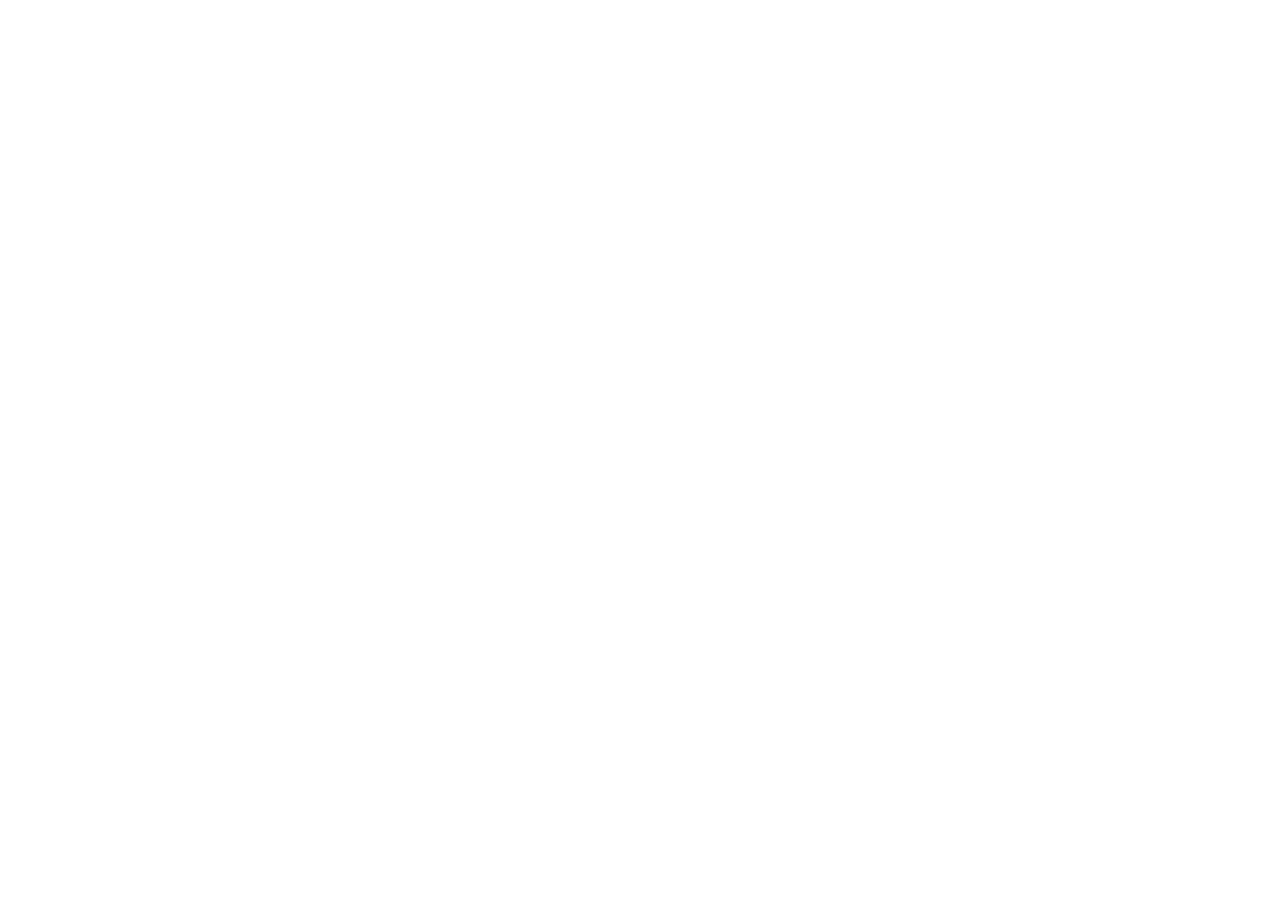
==== index.html @ 6c4e7476 "Copied content from aaignment #1" ====
<!DOCTYPE html>
<html lang="en">
<head>
    <meta charset="utf-8">
    <title>My Title</title>
    <link rel="stylesheet" type="text/css" href="css/styles.css">
    <style>
        h1,h2 {
            color:rebeccapurple;
            font-family:fantasy;
            font-weight:900
        }
</head>
<body>
    
    <header>
        <nav>
              <a href="https://www2.naz.edu"><img src="Images/naz.jpg" alt height='200'></a>
              <a href='features.html'>Math Department</a>  
              <a href='pics.html'>Pictures</a>
        
        
        </nav>
    
    
    
    
    </header>
    
    <main>
        
       
        
        
        
        <h1>Welcome to Nazareth College</h1>
    
   4245 East Avenue, Rochester, NY 14618
    
    <h2>This website introduces Nazareth College</h2>
    Nazareth College’s academic strengths cross an unusually broad spectrum of 60 majors, including education, health and human services, management, the fine arts, music, theater, math and science, foreign languages, and the liberal arts. 
    
    <p>There are <em> <sup>NO.</sup>2300</em> <strong>undergraduate students</strong> and <em> <sup>NO.</sup>700</em> <strong>graduate students</strong></p>
    
    <h2>Facts and Recognition</h2>    
    <ul>
        <li>Founded 1924</li>
        <li>Co-educational, religiously independent/li>
        <li>On 150 scenic acres near Rochester, N.Y.</li>
        <li>Strong commitment to experience-based learning and civic engagement</li>
        <li>More than 60 majors, 70 minors such as <a href='features.html'>math department</a></li>
        
        </ul>

    
    </main>
    

    
    <footer>
    <p><em>Call for information: <strong>585-389-2525</strong></em></p>
    
    <a href='mailto:info@naz.edu'>Email</a>
    </footer>
</body>
</html>
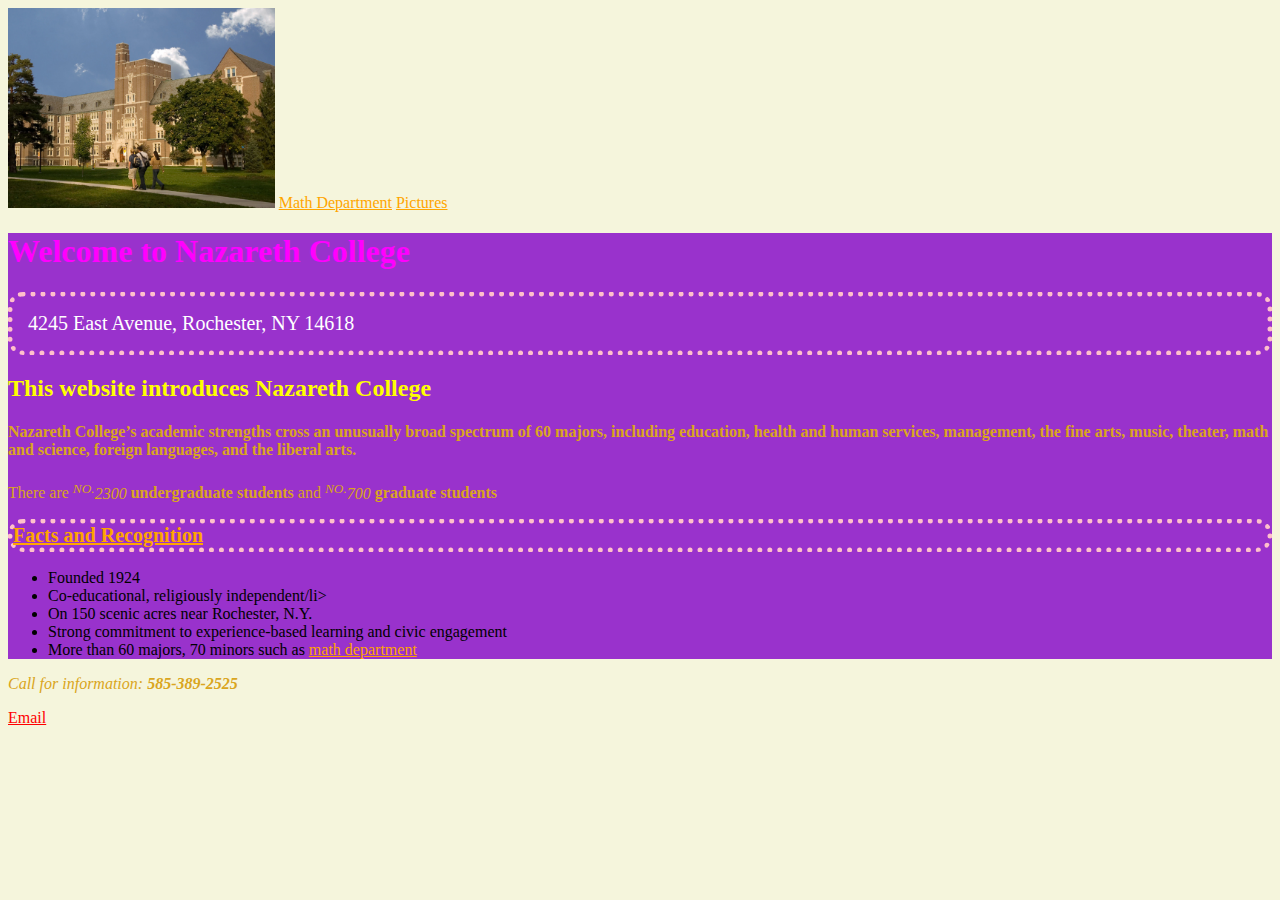
==== commit 928dcad4: "Css border" ====
--- a/index.html
+++ b/index.html
@@ -2,20 +2,15 @@
 <html lang="en">
 <head>
     <meta charset="utf-8">
-    <title>My Title</title>
+    <title>Nazareth College</title>
     <link rel="stylesheet" type="text/css" href="css/styles.css">
-    <style>
-        h1,h2 {
-            color:rebeccapurple;
-            font-family:fantasy;
-            font-weight:900
-        }
+    
 </head>
 <body>
     
     <header>
         <nav>
-              <a href="https://www2.naz.edu"><img src="Images/naz.jpg" alt height='200'></a>
+              <a href="https://www2.naz.edu"><img src="Images/naz.jpg" alt="this is picture of Nazareth College" height='200'></a>
               <a href='features.html'>Math Department</a>  
               <a href='pics.html'>Pictures</a>
         
@@ -33,16 +28,17 @@
         
         
         
-        <h1>Welcome to Nazareth College</h1>
+        <h1 style="color: fuchsia;">Welcome to Nazareth College</h1>
     
-   4245 East Avenue, Rochester, NY 14618
+   <p id="address">4245 East Avenue, Rochester, NY 14618</p>
     
     <h2>This website introduces Nazareth College</h2>
-    Nazareth College’s academic strengths cross an unusually broad spectrum of 60 majors, including education, health and human services, management, the fine arts, music, theater, math and science, foreign languages, and the liberal arts. 
+    <h4>Nazareth College’s academic strengths cross an unusually broad spectrum of 60 majors, including education, health and human services, management, the fine arts, music, theater, math and science, foreign languages, and the liberal arts. </h4>
     
     <p>There are <em> <sup>NO.</sup>2300</em> <strong>undergraduate students</strong> and <em> <sup>NO.</sup>700</em> <strong>graduate students</strong></p>
     
-    <h2>Facts and Recognition</h2>    
+        <h2 class="Fact"><a href="https://www2.naz.edu/about/facts-recognition" target="_blank">Facts and Recognition</a> 
+        </h2>    
     <ul>
         <li>Founded 1924</li>
         <li>Co-educational, religiously independent/li>
--- a/css/styles.css
+++ b/css/styles.css
@@ -0,0 +1,41 @@
+h1,h2 {
+            color:yellow;
+            font-family:fantasy;
+            font-weight:900
+        }
+
+body {
+    background-color: beige;
+}
+
+main {
+    background-color:darkorchid
+}
+.Fact {
+    color:blue;
+    font-size:15pt;
+    border: 5px dotted pink;
+    border-radius: 15px;
+}
+footer a {
+    color:red; 
+}
+a {
+    color: orange
+}
+a:hover {
+    color: #aaa;
+}
+h4, p{
+    color:goldenrod
+}
+#address {
+    color:white;
+    font-size:15pt;
+    
+    border: 5px dotted pink;
+    padding-bottom: 15px;
+    padding-top: 15px;
+    padding-left: 15px;
+    border-radius: 15px;
+}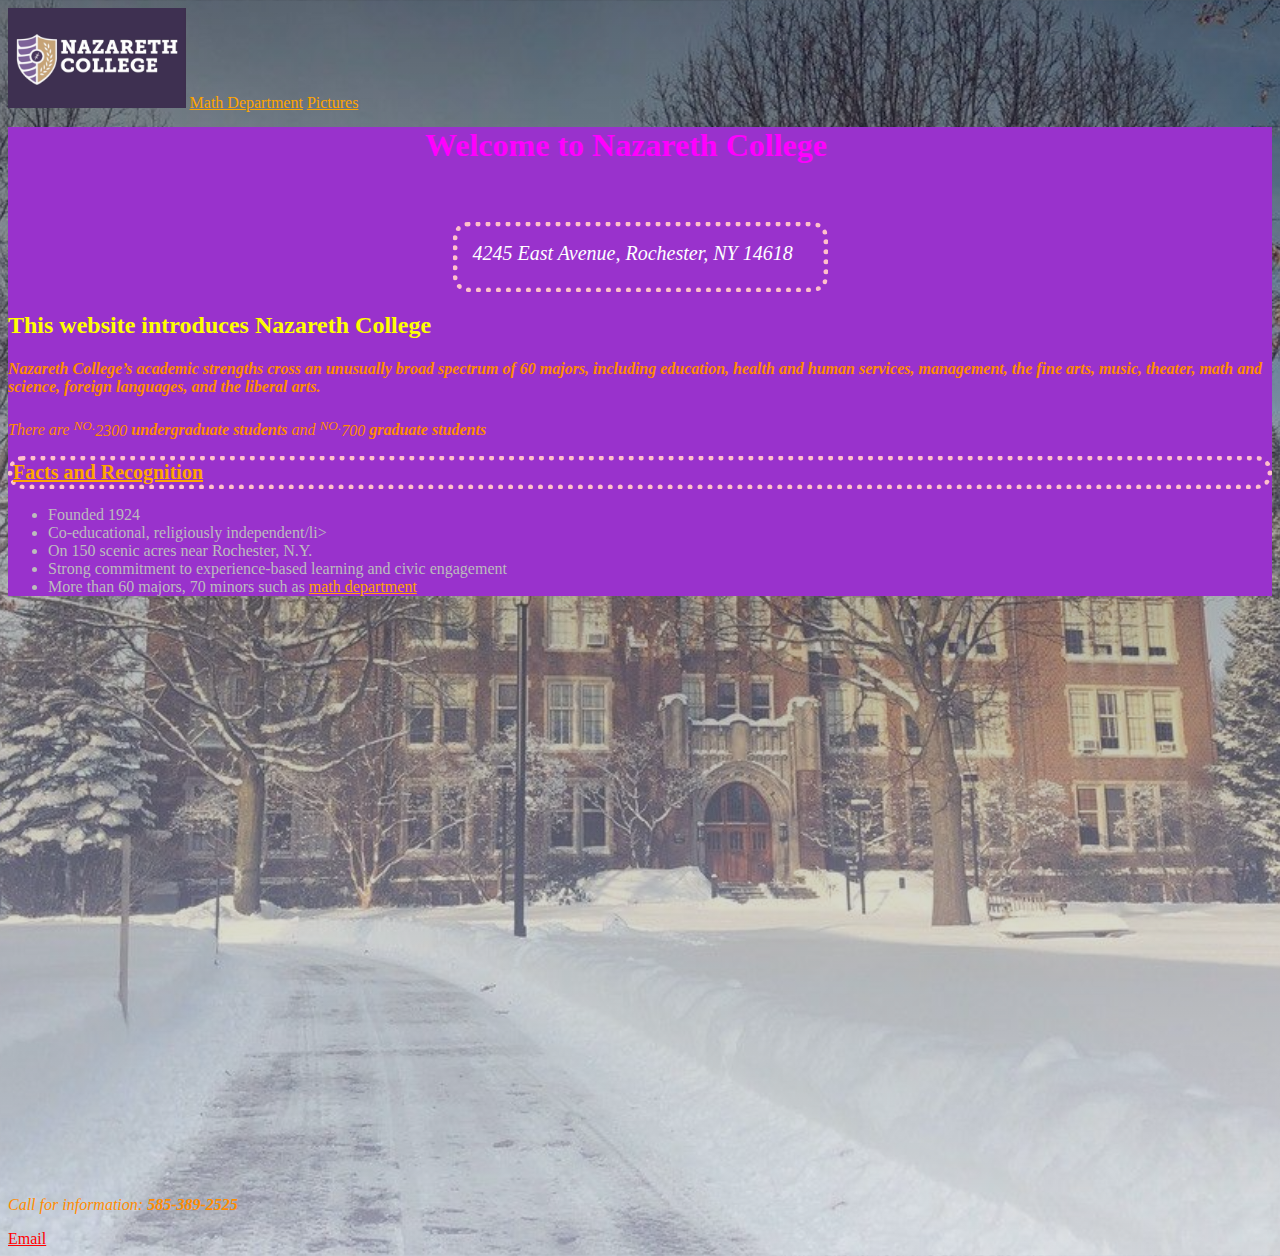
==== commit fa87d3db: "background img" ====
--- a/index.html
+++ b/index.html
@@ -10,7 +10,7 @@
     
     <header>
         <nav>
-              <a href="https://www2.naz.edu"><img src="Images/naz.jpg" alt="this is picture of Nazareth College" height='200'></a>
+              <a href="https://www2.naz.edu"><img src="Images/nazareth_college%20signjpg.jpg" alt="this is picture of Nazareth College" height='100'></a>
               <a href='features.html'>Math Department</a>  
               <a href='pics.html'>Pictures</a>
         
--- a/css/styles.css
+++ b/css/styles.css
@@ -1,4 +1,22 @@
-h1,h2 {
+html {
+    color: #bcbcbc;
+    box-sizing: border-box;
+    margin: 0;
+}
+
+body {
+ /*    background-image: url("../Images/nazareth_college_winter.jpg");*/
+    
+ /*    background-image: linear-gradient(rgba(0,0,0,0.5), rgba(255,0,0,0.5));*/
+    
+ /*   background-image: linear-gradient(rgba(0,0,0,0.5), rgba(248,248,248,0.5));*/
+    background-image: linear-gradient(rgba(0,0,0,0.5),rgba(248,248,248,0.5)),url("../Images/nazareth_college_winter.jpg");
+    background-size: cover;
+    background-position: center;
+    min-height:100vh;
+}
+
+h2 {
             color:yellow;
             font-family:fantasy;
             font-weight:900
@@ -9,7 +27,15 @@
 }
 
 main {
-    background-color:darkorchid
+    background-color:darkorchid;
+}
+h1 {
+    margin: 15px 5px 15px 5px;
+    
+    width:430px;
+    height: 80px;
+    margin-left: auto;
+    margin-right:auto
 }
 .Fact {
     color:blue;
@@ -27,8 +53,13 @@
     color: #aaa;
 }
 h4, p{
-    color:goldenrod
+    color:darkorange;
+    font-style:oblique;
 }
+
+footer{
+    margin: 600px 5px 5px 0px;}
+
 #address {
     color:white;
     font-size:15pt;
@@ -38,4 +69,12 @@
     padding-top: 15px;
     padding-left: 15px;
     border-radius: 15px;
+    
+    margin: 15px 5px 15px 5px;
+    
+    width:350px;
+    height: 30px;
+    margin-left: auto;
+    margin-right:auto
+    
 }